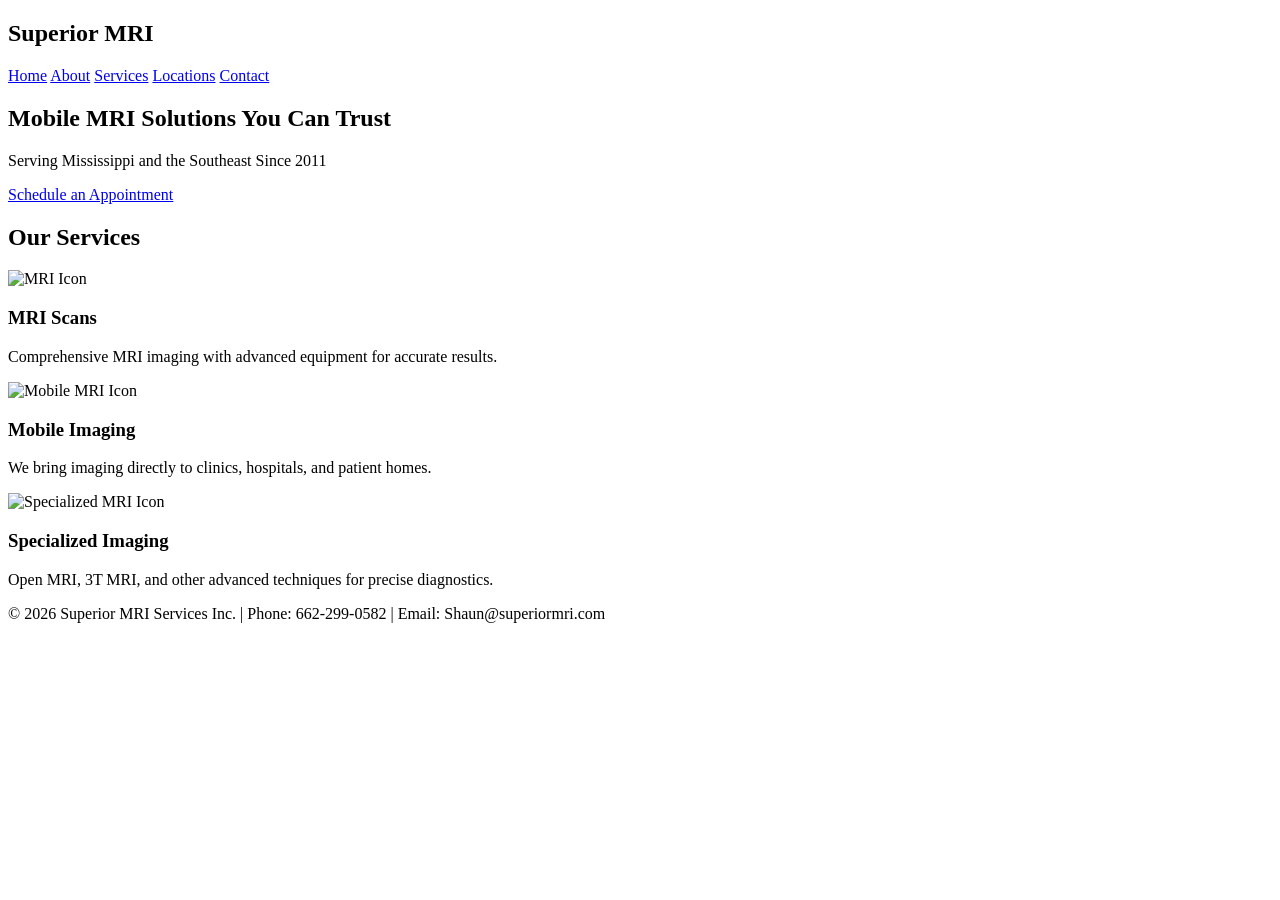
==== index.html @ 7e6c7901 "Create index.html file with initial content" ====
<!DOCTYPE html>
<html lang="en">
<head>
<meta charset="UTF-8">
<meta name="viewport" content="width=device-width, initial-scale=1.0">
<title>Superior MRI Services Inc.</title>
<link rel="stylesheet" href="styles.css">
</head>
<body>

<nav>
    <h1>Superior MRI</h1>
    <div>
        <a href="index.html">Home</a>
        <a href="about.html">About</a>
        <a href="services.html">Services</a>
        <a href="locations.html">Locations</a>
        <a href="contact.html">Contact</a>
    </div>
</nav>

<section class="hero">
    <h1>Mobile MRI Solutions You Can Trust</h1>
    <p>Serving Mississippi and the Southeast Since 2011</p>
    <a href="contact.html">Schedule an Appointment</a>
</section>

<section>
    <h2>Our Services</h2>
    <div class="services">
        <div class="service-card">
            <img src="images/icons/mri.png" alt="MRI Icon">
            <h3>MRI Scans</h3>
            <p>Comprehensive MRI imaging with advanced equipment for accurate results.</p>
        </div>
        <div class="service-card">
            <img src="images/icons/mobile.png" alt="Mobile MRI Icon">
            <h3>Mobile Imaging</h3>
            <p>We bring imaging directly to clinics, hospitals, and patient homes.</p>
        </div>
        <div class="service-card">
            <img src="images/icons/specialized.png" alt="Specialized MRI Icon">
            <h3>Specialized Imaging</h3>
            <p>Open MRI, 3T MRI, and other advanced techniques for precise diagnostics.</p>
        </div>
    </div>
</section>

<footer>
    &copy; 2026 Superior MRI Services Inc. | Phone: 662-299-0582 | Email: Shaun@superiormri.com
</footer>

</body>
</html>
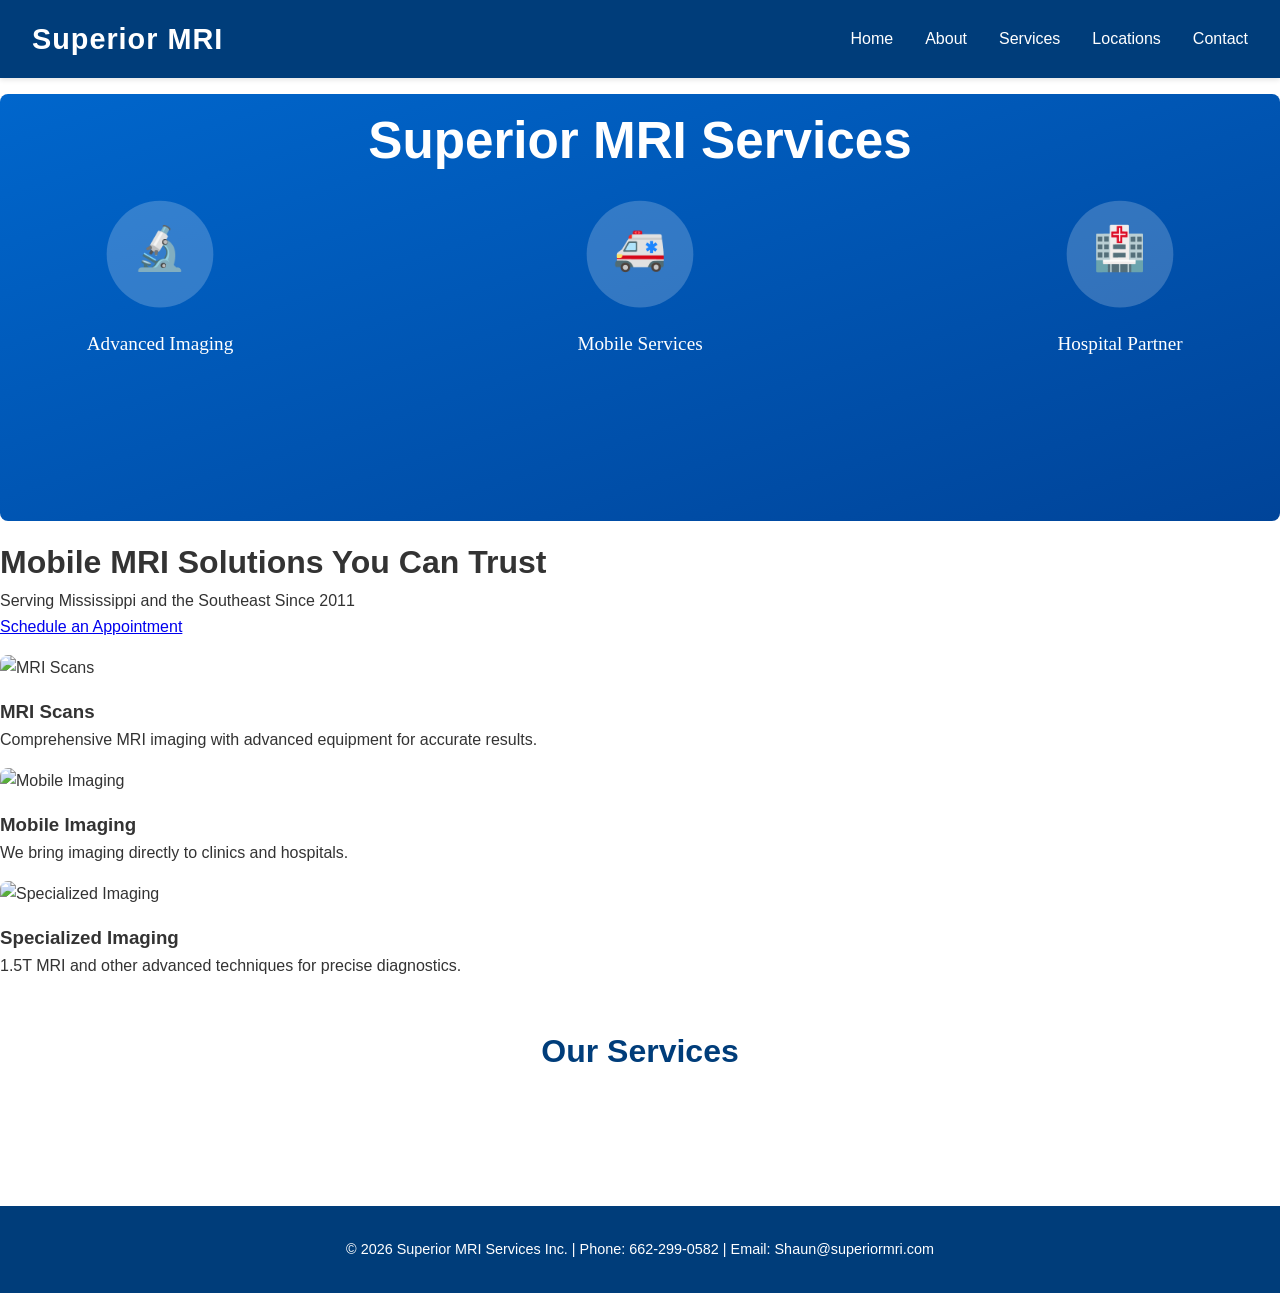
==== commit 2a3de9ca: "Update index.html" ====
--- a/index.html
+++ b/index.html
@@ -19,30 +19,34 @@
     </div>
 </nav>
 
-<section class="hero">
+<img src="images/hero.svg" alt="Mobile MRI truck" style="width:100%; height:auto;">
+
+
     <h1>Mobile MRI Solutions You Can Trust</h1>
     <p>Serving Mississippi and the Southeast Since 2011</p>
     <a href="contact.html">Schedule an Appointment</a>
 </section>
+<div class="service">
+  <img src="images/icon1.png" alt="MRI Scans">
+  <h3>MRI Scans</h3>
+  <p>Comprehensive MRI imaging with advanced equipment for accurate results.</p>
+</div>
 
+<div class="service">
+  <img src="images/icon2.png" alt="Mobile Imaging">
+  <h3>Mobile Imaging</h3>
+  <p>We bring imaging directly to clinics and hospitals.</p>
+</div>
+
+<div class="service">
+  <img src="images/icon3.png" alt="Specialized Imaging">
+  <h3>Specialized Imaging</h3>
+  <p>1.5T MRI and other advanced techniques for precise diagnostics.</p>
+</div>
 <section>
     <h2>Our Services</h2>
     <div class="services">
-        <div class="service-card">
-            <img src="images/icons/mri.png" alt="MRI Icon">
-            <h3>MRI Scans</h3>
-            <p>Comprehensive MRI imaging with advanced equipment for accurate results.</p>
-        </div>
-        <div class="service-card">
-            <img src="images/icons/mobile.png" alt="Mobile MRI Icon">
-            <h3>Mobile Imaging</h3>
-            <p>We bring imaging directly to clinics, hospitals, and patient homes.</p>
-        </div>
-        <div class="service-card">
-            <img src="images/icons/specialized.png" alt="Specialized MRI Icon">
-            <h3>Specialized Imaging</h3>
-            <p>Open MRI, 3T MRI, and other advanced techniques for precise diagnostics.</p>
-        </div>
+        
     </div>
 </section>
 
@@ -51,4 +55,4 @@
 </footer>
 
 </body>
-</html>+</html>
--- a/styles.css
+++ b/styles.css
@@ -0,0 +1,178 @@
+* {
+    margin: 0;
+    padding: 0;
+    box-sizing: border-box;
+}
+
+body {
+    font-family: 'Segoe UI', Tahoma, Geneva, Verdana, sans-serif;
+    line-height: 1.6;
+    color: #333;
+}
+
+nav {
+    background-color: #003d7a;
+    color: white;
+    padding: 1rem 2rem;
+    display: flex;
+    justify-content: space-between;
+    align-items: center;
+    position: sticky;
+    top: 0;
+    box-shadow: 0 2px 5px rgba(0,0,0,0.1);
+}
+
+nav h1 {
+    font-size: 1.8rem;
+    letter-spacing: 1px;
+}
+
+nav div {
+    display: flex;
+    gap: 2rem;
+}
+
+nav a {
+    color: white;
+    text-decoration: none;
+    transition: color 0.3s ease;
+    font-weight: 500;
+}
+
+nav a:hover {
+    color: #00d4ff;
+}
+
+section {
+    padding: 3rem 2rem;
+    max-width: 1200px;
+    margin: 0 auto;
+}
+
+.hero {
+    background: linear-gradient(135deg, #003d7a 0%, #005fa3 100%);
+    color: white;
+    text-align: center;
+    padding: 5rem 2rem;
+    border-radius: 8px;
+}
+
+.hero h1 {
+    font-size: 2.5rem;
+    margin-bottom: 1rem;
+}
+
+.hero p {
+    font-size: 1.3rem;
+    margin-bottom: 2rem;
+}
+
+.hero a {
+    background-color: #00d4ff;
+    color: #003d7a;
+    padding: 0.8rem 2rem;
+    text-decoration: none;
+    border-radius: 5px;
+    font-weight: bold;
+    transition: background-color 0.3s ease;
+    display: inline-block;
+}
+
+.hero a:hover {
+    background-color: #00a8cc;
+}
+
+h2 {
+    color: #003d7a;
+    margin-bottom: 2rem;
+    font-size: 2rem;
+    text-align: center;
+}
+
+.services {
+    display: grid;
+    grid-template-columns: repeat(auto-fit, minmax(250px, 1fr));
+    gap: 2rem;
+    margin-top: 2rem;
+}
+
+.service-card {
+    background: white;
+    border: 1px solid #ddd;
+    border-radius: 8px;
+    padding: 1.5rem;
+    text-align: center;
+    box-shadow: 0 2px 8px rgba(0,0,0,0.1);
+    transition: transform 0.3s ease, box-shadow 0.3s ease;
+}
+
+.service-card:hover {
+    transform: translateY(-5px);
+    box-shadow: 0 4px 12px rgba(0,0,0,0.2);
+}
+
+.service-card img {
+    width: 80px;
+    height: 80px;
+    margin-bottom: 1rem;
+    object-fit: contain;
+}
+
+.service-card h3 {
+    color: #003d7a;
+    margin-bottom: 0.5rem;
+}
+
+.service-card p {
+    color: #666;
+    font-size: 0.95rem;
+}
+
+footer {
+    background-color: #003d7a;
+    color: white;
+    text-align: center;
+    padding: 2rem;
+    margin-top: 3rem;
+    font-size: 0.9rem;
+}
+
+.contact-form {
+    display: flex;
+    flex-direction: column;
+    max-width: 600px;
+    margin: 2rem auto;
+    gap: 1rem;
+}
+
+.contact-form input,
+.contact-form textarea {
+    padding: 0.8rem;
+    border: 1px solid #ddd;
+    border-radius: 5px;
+    font-family: inherit;
+    font-size: 1rem;
+}
+
+.contact-form button {
+    background-color: #003d7a;
+    color: white;
+    padding: 0.8rem;
+    border: none;
+    border-radius: 5px;
+    cursor: pointer;
+    font-weight: bold;
+    transition: background-color 0.3s ease;
+}
+
+.contact-form button:hover {
+    background-color: #005fa3;
+}
+
+img {
+    max-width: 100%;
+    height: auto;
+    display: block;
+    margin: 1rem auto;
+    border-radius: 8px;
+}
